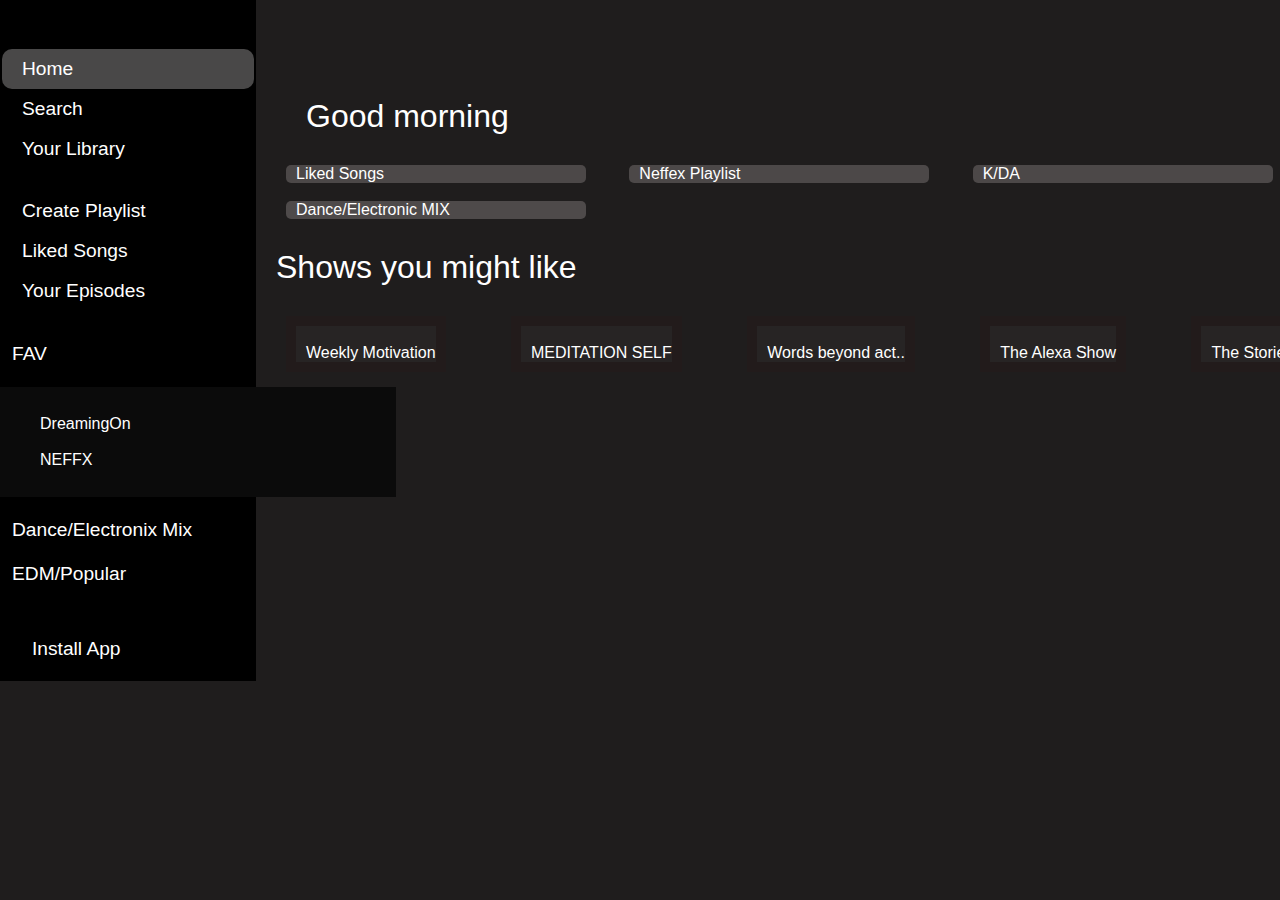
==== assets/index.html @ e8d2d0c9 "ok" ====
<!DOCTYPE html>
<html lang="en">
<head>
    <meta charset="UTF-8">
    <meta name="viewport" content="width=device-width, initial-scale=1.0">
    <title>Document</title>
    <link rel="stylesheet" href="styles.css">
</head>
<body>
<div id="container-1">


    <div class="leftside">
        <div>
        <img id="spotifylogo" src="./Spotify logo.png" alt="">
        </div>
        <br>

        <div class="home logo">
        <img id="homelogo" src="./Home.png" alt=""><span class="h">Home</span>
        </div>

        
        <div class="logo">
        <img id="search" src="./Search.png" alt=""><span class="h">Search</span>
        </div>

        
        <div class="logo">
        <img id="library" src="./Your library.png" alt=""><span class="h">Your Library</span>
        </div>

        
        <br>
        <div class="logo">
        <img id="create" src="./Create.png" alt=""><span class="h">Create Playlist</span>
        </div>

        <div class="logo">
        <img id="liked" src="./Liked.png" alt=""><span class="h">Liked Songs</span>
        </div>
        

        <div class="logo">
        <img id="yourepisodes" src="./your episodes.png" alt=""><span class="h">Your Episodes</span>
        </div>
        <br>
    

        <div class="choose">
            FAV
        <br><br>
            Daily Mix 1
        <br><br>
            Discover Weekly
        <br><br>
            Malayalam
        <br><br>
            Dance/Electronix Mix
        <br><br>
            EDM/Popular
            <br><br><br>
            <div class="logo">
                <img id="install" src="./grommet-icons_install-option.png" alt=""><span class="h">Install App</span>
            </div>
        </div>
    </div>
  



   <div id="container-2">

    <div class="icons">
        <img src="./top arrow navigation.png" alt="">
        <img id="user" src="./User.png" alt="">
    </div>

    <br>


    <div class="right-side">
        <p class="gm">
            Good morning        
        </p>
    </div>

            <div class="flexproperty">

                <div class="heart">
                    <img id="heart"  src="./Liked.png" alt="">
                    <p class="words">Liked Songs</p>
                </div>

                <div class="kdrama">
                    <img  src="./image4.png" alt="">
                    <p class="words">Neffex Playlist</p>
                </div>
            
                <div class="kda">
                    <img src="./image3.png" alt="">
                    <p class="words">K/DA</p>
                </div>

                <div class="likedsongs">
                    <img src="./image1.png" alt="">
                    <p class="words">Liked songs</p>
                </div>

            </div>
       
        <br>
        <div class="dance">
            <div id="dance" >
                <img id="dancer" src="./image2.png" alt="">
                <div><p class="words">Dance/Electronic MIX</p></div>
            </div>
        </div>

        <div class="text">
            Shows you might like
        </div>

    <div id="container-4">

        

        <div class="img1">
            <img src="./image9.png" alt="">
            <p class="words">Weekly Motivation</p>
        </div>

        <div class="img2">
            <img src="./image8.png" alt="">
            <p class="words">MEDITATION SELF</p>
        </div>

        <div class="img3">
            <img src="./image7.png" alt="">
            <p class="words">Words beyond act..</p>
        </div>

        <div class="img4">
            <img src="./image6.png" alt="">
            <p class="words">The Alexa Show</p>
        </div>

        <div class="img5">
            <img src="./image5.png" alt="">
            <p class="words">The Stories Of ma...</p>
        </div>

        <div class="img6">
            <img src="./image10.png" alt="">
            <p class="words">Motivation Daily Ba..</p>
        </div>

    
    </div>
    
        <div class="footer">
            <!-- <div class="foot"> -->
            <img id="footimage1"src="./image11.png" alt="">
            <span class="words" id="footword">DreamingOn <BR></BR> NEFFX</span>
            <br>
            <img id="green" src="./bx_bxs-heart.png" alt="">
            <div>
            <!-- </div> -->
            <img id="music"src="./Music Player Options.png" alt="">
            </div>
            <img id="options" src="./Right options.png" alt="">
        </div>
    
    </div>
</div>

</body>
</html>
---- assets/styles.css ----
*{
    margin: 0;
    box-sizing:border-box;
    padding: 0;
    font-family:'Lucida Sans', 'Lucida Sans Regular', 'Lucida Grande', 'Lucida Sans Unicode', Geneva, Verdana, sans-serif;
}

body{
    background-color: rgb(31, 29, 29);
    
}
#container-1{
    display: flex;
}
.leftside{
    display:block;
    color: white;
    background-color: rgb(0, 0, 0);
    font-size:larger;
    border:1px solid rgb(0, 0, 0);
    padding: 1px ;
    min-width: 20%;  
}

#spotifylogo{
    height:70px;
    padding: 10px; 
}

#homelogo, #search, #library, #create, #liked, #yourepisodes, #install{
    height:40px;
    padding: 10px;   
}
.home{
    background-color: rgb(73, 72, 72);
    border-radius: 10px;
}
.choose{
    padding:10px;
}
.logo{
    display: flex;


    align-items: center;
}

#container-2{
    display:block;
    color: white;
    justify-content: space-between;

}
.icons{
    display: flex;
    width: 1300px;
    height: 30px;
    justify-content: space-between;
    margin-left: 60px;
    margin-top: 20px;
    /* border: 2px solid white; */
}
#user{
    width: fit-content;
}
.right-side{
    display: block;
    padding-left: 20px;
   
}
.gm{
    font-size: xx-large;
    padding: 30px;
}
#container-3{
    display:flex; 
    justify-content: space-between;  

}

.flexproperty{
    display: flex;
    align-items: center;
    padding-left: 30px;
    justify-content: space-between;
}
.heart, .kdrama, .kda, .likedsongs{
    display: flex;
    background-color: rgb(76, 72, 72);
    align-items: center;
    width:300px;
    border-radius: 5px;
}
.dance{
    display: flex;
    padding-left:30px ;
   width: 350px;
    align-items: center;
}
#dance{
    display: flex;
    background-color: rgb(78, 74, 74);
    width: 300px;
    border-radius: 5px;
    align-items: center;
}
#container-4{
     display: flex;
    justify-content: space-between;
    width:1350px;
    padding-left:30px ;
}

.img1, .img2, .img3, .img4, .img5, .img6 {
    border: 10px solid rgb(34, 27, 27);
    background-color: rgb(39, 36, 36);

} 

.text{
    font-size: xx-large;
    padding-left: 30px;
    padding: 30px 20px;
}

.footer{
    display: flex;
    align-items: center;
    position: absolute;
    margin-top: 15px;
    left: 0px;
    background-color: rgb(11, 11, 11); 
    width: fit-content;
    height: fit-content;
    padding: 15px;
}
#footimage1{
    height: 80px;
    margin-left: 15px;

}
#music{
    height: 100px;
    background-color: rgb(12, 12, 12);
    margin-left: 70px;
}
.words{
    margin-left: 10px;
    font-weight: 500;
}
#green{
    height:30px;
    margin-left: 60px;
}
#options{
    height:30px;
    margin-left: 120px;
}

@media (width <= 320px){
    #container-1{
        font-size:10px;
        display: flex;
        flex-direction: row;
    }
    #spotifylogo{
        width: 90px;
        height: 50px;
        display: none;
    }
    .logo{
        display: block;
        justify-content: space-between;
        margin-top:3px;
        margin-left: 9px;
    }
    .home{
        width:40px;
        height: 70px;
        padding-left:2px;
    }
    .choose{
        display: none;
    }
    .flexproperty{
        display: block;
    }
    .heart, .kdrama, .kda, .likedsongs{
        margin-top: 10px;
        
    }
    .icons{
        /* border: 2px solid white; */
        width:190px;
        margin-top: 10px;
        margin-left: 55px;
        
    }
    .gm{
        font-size: large;
        margin-left: 0px;
        /* border: 2px solid white; */
        padding:10px;
    }
    .kdrama, .kda, .likedsongs{
        display: none;
    }
    .img2,.img3,.img4,.img5,.img6{
        display: none;
    }
    .img1{
        height: 213px;
    }
    .text{
        font-size: large;
        /* border: 2px solid white; */
        margin-top: 9px;
        padding: 5px;
        margin-left:25px ;

    }
    .leftside{
        width:40px;
    }
    .heart{
        margin-top: 0px;
        width:215px;
        font-size: small;
        height:75px
    }
    #heart{
        height:75px
    }
    #dancer{
        height: 75px;
        width: 75px
    }
    #dance{
        width:215px;

    }
    .dance{
        margin-left: 0px;
        font-size: small;
        
    }

    .footer{
        margin-top: 0px;
        
        display: block;
        padding: 0px;
        
    }
    .foot{
        display: flex;
    }
    #footimage1{
        height: 40px;
        margin-left:0px ;
    
    }
    #footword{
        display: none;
    }
    #green{
        margin: 0px;
        border: 2px solid;
        display: none;
    }
    #music{
        height: 50px;
        width: 320px;
        margin-left: 0px;
        margin-top: 0px;
    

    }
    #options{
        margin:0px;
        width: 320px;
    }

    
}
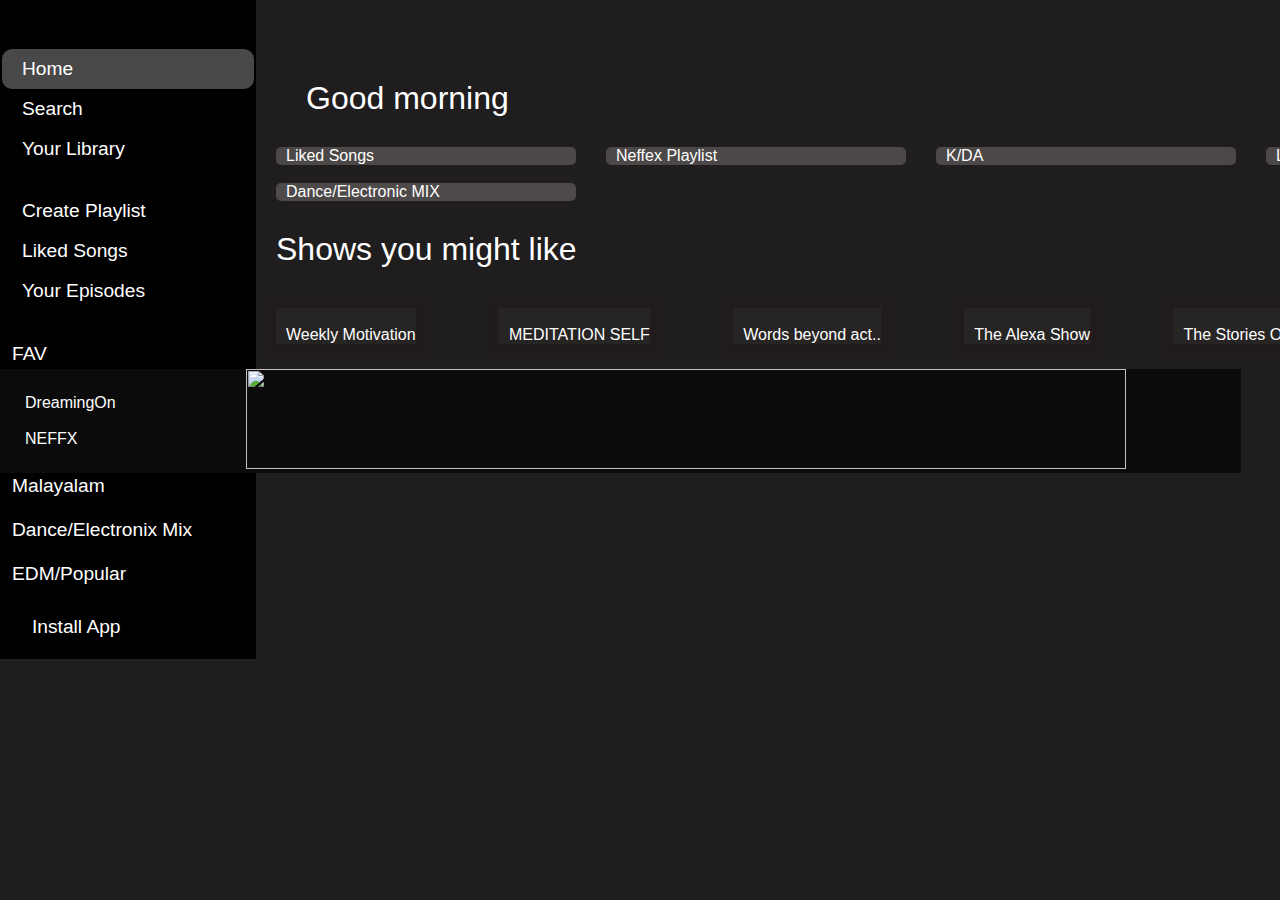
==== commit f9fcbf0a: "hi" ====
--- a/assets/index.html
+++ b/assets/index.html
@@ -12,37 +12,37 @@
 
     <div class="leftside">
         <div>
-        <img id="spotifylogo" src="./Spotify logo.png" alt="">
+        <img id="spotifylogo" src="/spotify-clone-boilerplate/assets/Spotify logo.png" alt="">
         </div>
         <br>
 
         <div class="home logo">
-        <img id="homelogo" src="./Home.png" alt=""><span class="h">Home</span>
+        <img id="homelogo" src="/spotify-clone-boilerplate/assets/Home.png" alt=""><span class="h">Home</span>
         </div>
 
         
         <div class="logo">
-        <img id="search" src="./Search.png" alt=""><span class="h">Search</span>
+        <img id="search" src="/spotify-clone-boilerplate/assets/Search.png" alt=""><span class="h">Search</span>
         </div>
 
         
         <div class="logo">
-        <img id="library" src="./Your library.png" alt=""><span class="h">Your Library</span>
+        <img id="library" src="/spotify-clone-boilerplate/assets/Your library.png" alt=""><span class="h">Your Library</span>
         </div>
 
         
         <br>
         <div class="logo">
-        <img id="create" src="./Create.png" alt=""><span class="h">Create Playlist</span>
+        <img id="create" src="/spotify-clone-boilerplate/assets/Create.png" alt=""><span class="h">Create Playlist</span>
         </div>
 
         <div class="logo">
-        <img id="liked" src="./Liked.png" alt=""><span class="h">Liked Songs</span>
+        <img id="liked" src="/spotify-clone-boilerplate/assets/Liked.png" alt=""><span class="h">Liked Songs</span>
         </div>
         
 
         <div class="logo">
-        <img id="yourepisodes" src="./your episodes.png" alt=""><span class="h">Your Episodes</span>
+        <img id="yourepisodes" src="/spotify-clone-boilerplate/assets/your episodes.png" alt=""><span class="h">Your Episodes</span>
         </div>
         <br>
     
@@ -59,9 +59,9 @@
             Dance/Electronix Mix
         <br><br>
             EDM/Popular
-            <br><br><br>
+            <br><br>
             <div class="logo">
-                <img id="install" src="./grommet-icons_install-option.png" alt=""><span class="h">Install App</span>
+                <img id="install" src="/spotify-clone-boilerplate/assets/grommet-icons_install-option.png" alt=""><span class="h">Install App</span>
             </div>
         </div>
     </div>
@@ -72,11 +72,11 @@
    <div id="container-2">
 
     <div class="icons">
-        <img src="./top arrow navigation.png" alt="">
-        <img id="user" src="./User.png" alt="">
+        <img src="/spotify-clone-boilerplate/assets/top arrow navigation.png" alt="">
+        <img id="user" src="/spotify-clone-boilerplate/assets/User.png" alt="">
     </div>
 
-    <br>
+    
 
 
     <div class="right-side">
@@ -88,22 +88,22 @@
             <div class="flexproperty">
 
                 <div class="heart">
-                    <img id="heart"  src="./Liked.png" alt="">
+                    <img id="heart"  src="/spotify-clone-boilerplate/assets/Liked.png" alt="">
                     <p class="words">Liked Songs</p>
                 </div>
 
                 <div class="kdrama">
-                    <img  src="./image4.png" alt="">
+                    <img  src="/spotify-clone-boilerplate/assets/image4.png" alt="">
                     <p class="words">Neffex Playlist</p>
                 </div>
             
                 <div class="kda">
-                    <img src="./image3.png" alt="">
+                    <img src="/spotify-clone-boilerplate/assets/image3.png" alt="">
                     <p class="words">K/DA</p>
                 </div>
 
                 <div class="likedsongs">
-                    <img src="./image1.png" alt="">
+                    <img src="/spotify-clone-boilerplate/assets/image1.png" alt="">
                     <p class="words">Liked songs</p>
                 </div>
 
@@ -112,7 +112,7 @@
         <br>
         <div class="dance">
             <div id="dance" >
-                <img id="dancer" src="./image2.png" alt="">
+                <img id="dancer" src="/spotify-clone-boilerplate/assets/image2.png" alt="">
                 <div><p class="words">Dance/Electronic MIX</p></div>
             </div>
         </div>
@@ -126,32 +126,32 @@
         
 
         <div class="img1">
-            <img src="./image9.png" alt="">
+            <img src="/spotify-clone-boilerplate/assets/image9.png" alt="">
             <p class="words">Weekly Motivation</p>
         </div>
 
         <div class="img2">
-            <img src="./image8.png" alt="">
+            <img src="/spotify-clone-boilerplate/assets/image8.png" alt="">
             <p class="words">MEDITATION SELF</p>
         </div>
 
         <div class="img3">
-            <img src="./image7.png" alt="">
+            <img src="/spotify-clone-boilerplate/assets/image7.png" alt="">
             <p class="words">Words beyond act..</p>
         </div>
 
         <div class="img4">
-            <img src="./image6.png" alt="">
+            <img src="/spotify-clone-boilerplate/assets/image6.png" alt="">
             <p class="words">The Alexa Show</p>
         </div>
 
         <div class="img5">
-            <img src="./image5.png" alt="">
+            <img src="/spotify-clone-boilerplate/assets/image5.png" alt="">
             <p class="words">The Stories Of ma...</p>
         </div>
 
         <div class="img6">
-            <img src="./image10.png" alt="">
+            <img src="/spotify-clone-boilerplate/assets/image10.png" alt="">
             <p class="words">Motivation Daily Ba..</p>
         </div>
 
@@ -160,15 +160,15 @@
     
         <div class="footer">
             <!-- <div class="foot"> -->
-            <img id="footimage1"src="./image11.png" alt="">
+            <img id="footimage1"src="/spotify-clone-boilerplate/assets/image11.png" alt="">
             <span class="words" id="footword">DreamingOn <BR></BR> NEFFX</span>
             <br>
-            <img id="green" src="./bx_bxs-heart.png" alt="">
+            <img id="green" src="/spotify-clone-boilerplate/assets/bx_bxs-heart.png" alt="">
             <div>
             <!-- </div> -->
-            <img id="music"src="./Music Player Options.png" alt="">
+            <img id="music"src="/spotify-clone-boilerplate/assets/Music Player Options.png" alt="">
             </div>
-            <img id="options" src="./Right options.png" alt="">
+            <img id="options" src="/spotify-clone-boilerplate/assets/Right options.png" alt="">
         </div>
     
     </div>
--- a/assets/styles.css
+++ b/assets/styles.css
@@ -53,7 +53,7 @@
 }
 .icons{
     display: flex;
-    width: 1300px;
+    width: 94.5%;
     height: 30px;
     justify-content: space-between;
     margin-left: 60px;
@@ -81,7 +81,8 @@
 .flexproperty{
     display: flex;
     align-items: center;
-    padding-left: 30px;
+    padding-left: 20px;
+    width: 1310px;
     justify-content: space-between;
 }
 .heart, .kdrama, .kda, .likedsongs{
@@ -93,8 +94,8 @@
 }
 .dance{
     display: flex;
-    padding-left:30px ;
-   width: 350px;
+    padding-left:20px ;
+    width: 350px;
     align-items: center;
 }
 #dance{
@@ -107,8 +108,8 @@
 #container-4{
      display: flex;
     justify-content: space-between;
-    width:1350px;
-    padding-left:30px ;
+    width:1320px;
+    padding-left:10px ;
 }
 
 .img1, .img2, .img3, .img4, .img5, .img6 {
@@ -130,9 +131,7 @@
     margin-top: 15px;
     left: 0px;
     background-color: rgb(11, 11, 11); 
-    width: fit-content;
-    height: fit-content;
-    padding: 15px;
+
 }
 #footimage1{
     height: 80px;
@@ -141,6 +140,7 @@
 }
 #music{
     height: 100px;
+    width:880px;
     background-color: rgb(12, 12, 12);
     margin-left: 70px;
 }
@@ -154,7 +154,7 @@
 }
 #options{
     height:30px;
-    margin-left: 120px;
+    margin-left: 115px;
 }
 
 @media (width <= 320px){
@@ -190,7 +190,6 @@
         
     }
     .icons{
-        /* border: 2px solid white; */
         width:190px;
         margin-top: 10px;
         margin-left: 55px;
@@ -199,7 +198,6 @@
     .gm{
         font-size: large;
         margin-left: 0px;
-        /* border: 2px solid white; */
         padding:10px;
     }
     .kdrama, .kda, .likedsongs{
@@ -209,11 +207,11 @@
         display: none;
     }
     .img1{
-        height: 213px;
-    }
+        height: 215px;
+        margin-left: 20px;
+   }
     .text{
         font-size: large;
-        /* border: 2px solid white; */
         margin-top: 9px;
         padding: 5px;
         margin-left:25px ;
@@ -224,7 +222,7 @@
     }
     .heart{
         margin-top: 0px;
-        width:215px;
+        width:235px;
         font-size: small;
         height:75px
     }
@@ -236,7 +234,7 @@
         width: 75px
     }
     #dance{
-        width:215px;
+        width:235px;
 
     }
     .dance{
@@ -247,7 +245,7 @@
 
     .footer{
         margin-top: 0px;
-        
+        width:100vw;
         display: block;
         padding: 0px;
         
@@ -256,6 +254,7 @@
         display: flex;
     }
     #footimage1{
+        padding: 2px;
         height: 40px;
         margin-left:0px ;
     
@@ -270,7 +269,7 @@
     }
     #music{
         height: 50px;
-        width: 320px;
+        width: 100vw;
         margin-left: 0px;
         margin-top: 0px;
     
@@ -278,7 +277,7 @@
     }
     #options{
         margin:0px;
-        width: 320px;
+        width: 100vw;
     }
 
     
